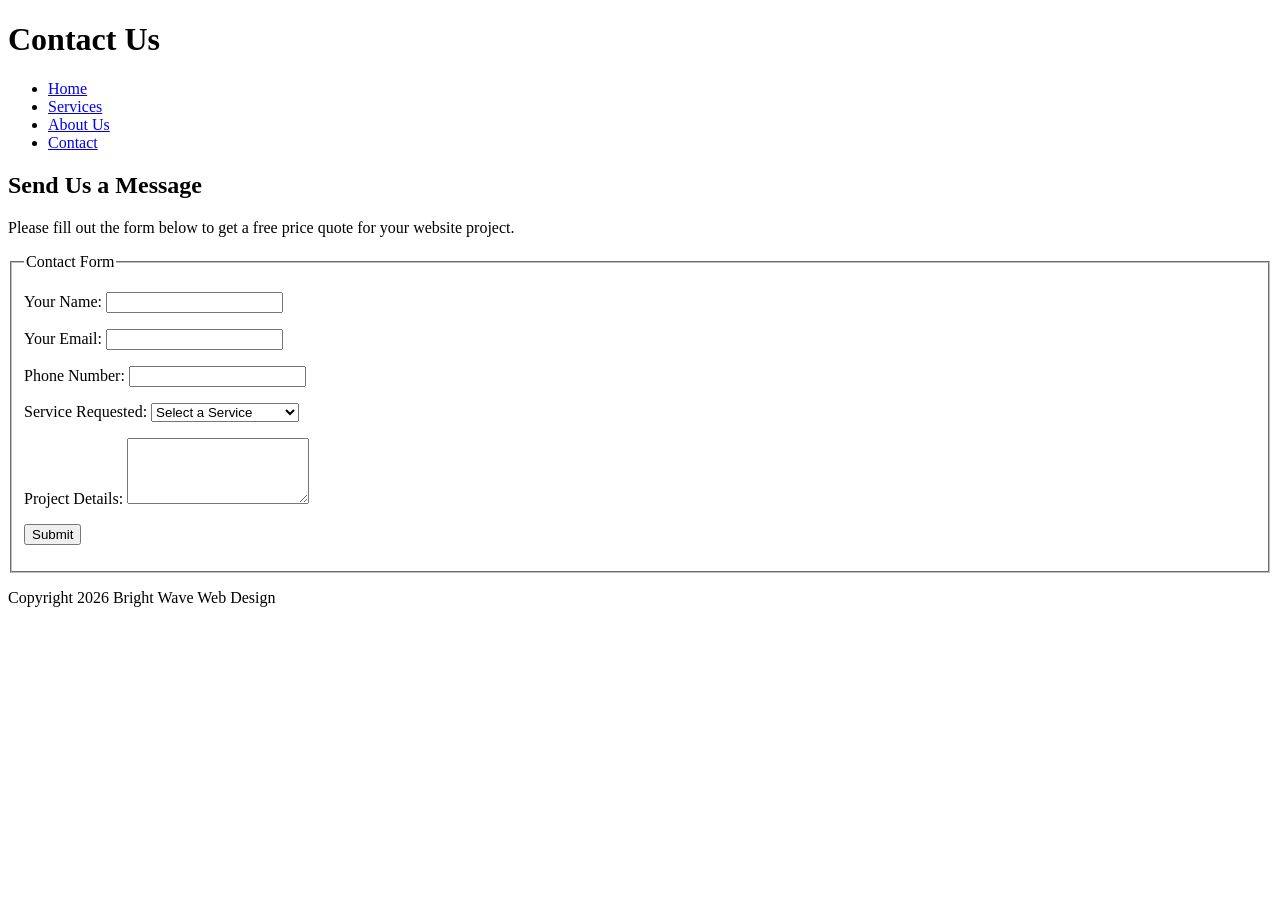
==== Contact.html @ 14dbea22 "Add files via upload" ====
<!DOCTYPE html>
<html lang="en">
<head>
    <meta charset="UTF-8">
    <title>Bright Wave Web Design - Contact</title>
</head>
<body>

    <header>
        <h1>Contact Us</h1>
        <nav>
            <ul>
                <li><a href="index.html">Home</a></li>
                <li><a href="services.html">Services</a></li>
                <li><a href="about.html">About Us</a></li>
                <li><a href="contact.html">Contact</a></li>
            </ul>
        </nav>
    </header>

    <main>
        <section>
            <h2>Send Us a Message</h2>
            <p>Please fill out the form below to get a free price quote for your website project.</p>

            <form action="#" method="post">
                <fieldset>
                    <legend>Contact Form</legend>

                    <p>
                        <label for="name">Your Name:</label>
                        <input type="text" id="name" name="name" required>
                    </p>

                    <p>
                        <label for="email">Your Email:</label>
                        <input type="email" id="email" name="email" required>
                    </p>

                    <p>
                        <label for="phone">Phone Number:</label>
                        <input type="tel" id="phone" name="phone">
                    </p>

                    <p>
                        <label for="service">Service Requested:</label>
                        <select id="service" name="service" required>
                            <option value="">Select a Service</option>
                            <option value="web-design">Web Design</option>
                            <option value="seo">Search Engine Setup</option>
                            <option value="updates">Site Updates</option>
                        </select>
                    </p>

                    <p>
                        <label for="message">Project Details:</label>
                        <textarea id="message" name="message" rows="4" required></textarea>
                    </p>

                    <p>
                        <button type="submit">Submit</button>
                    </p>
                </fieldset>
            </form>
        </section>
    </main>

    <footer>
        <p>Copyright 2026 Bright Wave Web Design</p>
    </footer>

</body>
</html>
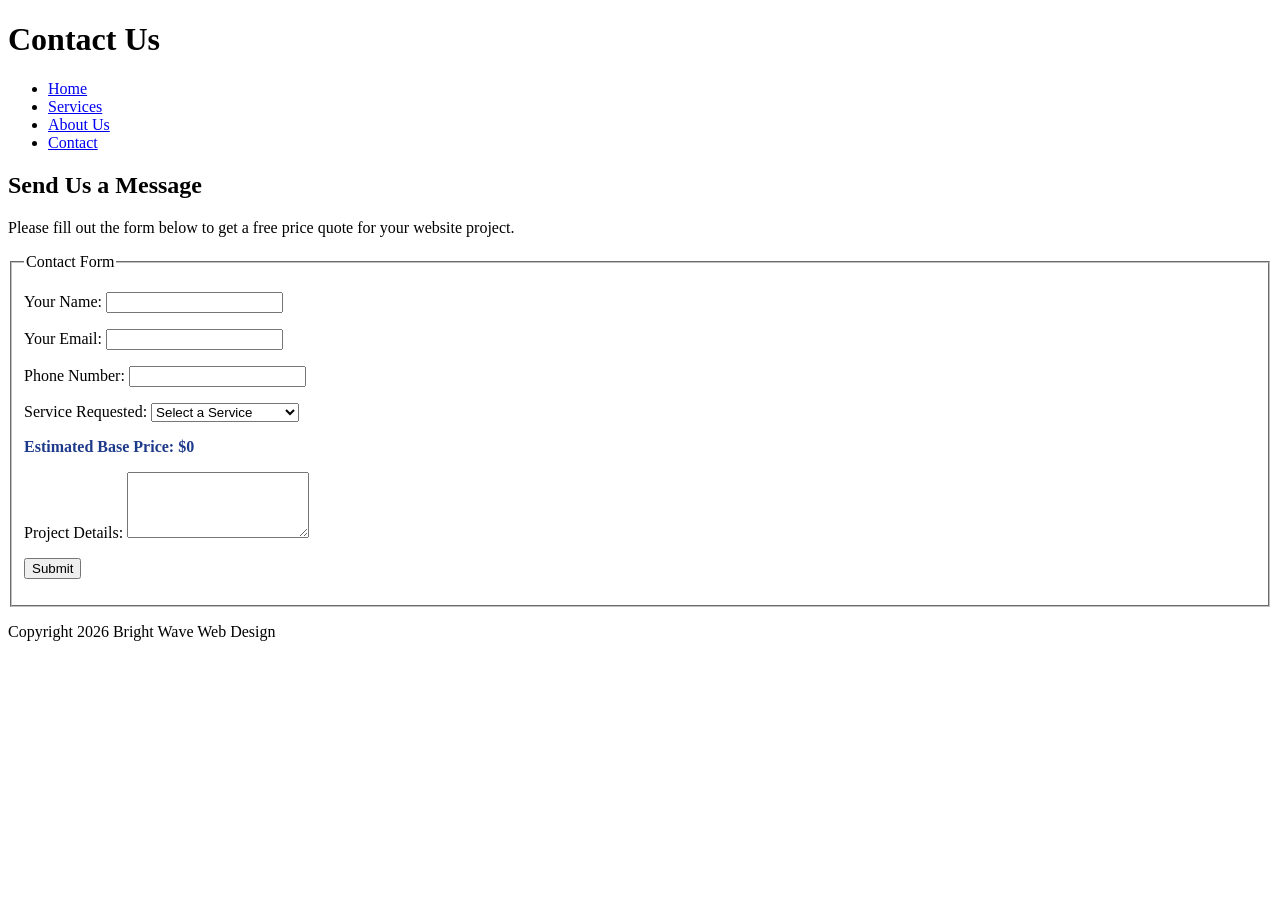
==== commit ef9dda4c: "Update Contact.html" ====
--- a/Contact.html
+++ b/Contact.html
@@ -3,6 +3,7 @@
 <head>
     <meta charset="UTF-8">
     <title>Bright Wave Web Design - Contact</title>
+    <link rel="stylesheet" href="styles.css">
 </head>
 <body>
 
@@ -30,11 +31,13 @@
                     <p>
                         <label for="name">Your Name:</label>
                         <input type="text" id="name" name="name" required>
+                        <span id="name-error" style="color: red; font-size: 0.9rem;"></span>
                     </p>
 
                     <p>
                         <label for="email">Your Email:</label>
                         <input type="email" id="email" name="email" required>
+                        <span id="email-error" style="color: red; font-size: 0.9rem;"></span>
                     </p>
 
                     <p>
@@ -51,6 +54,9 @@
                             <option value="updates">Site Updates</option>
                         </select>
                     </p>
+
+                    <!-- Interactive Feature Output Container -->
+                    <p id="price-estimate" style="font-weight: bold; color: #1E3A8A;">Estimated Base Price: $0</p>
 
                     <p>
                         <label for="message">Project Details:</label>
@@ -69,5 +75,7 @@
         <p>Copyright 2026 Bright Wave Web Design</p>
     </footer>
 
+    <!-- Connect JavaScript File -->
+    <script src="script.js"></script>
 </body>
-</html>+</html>
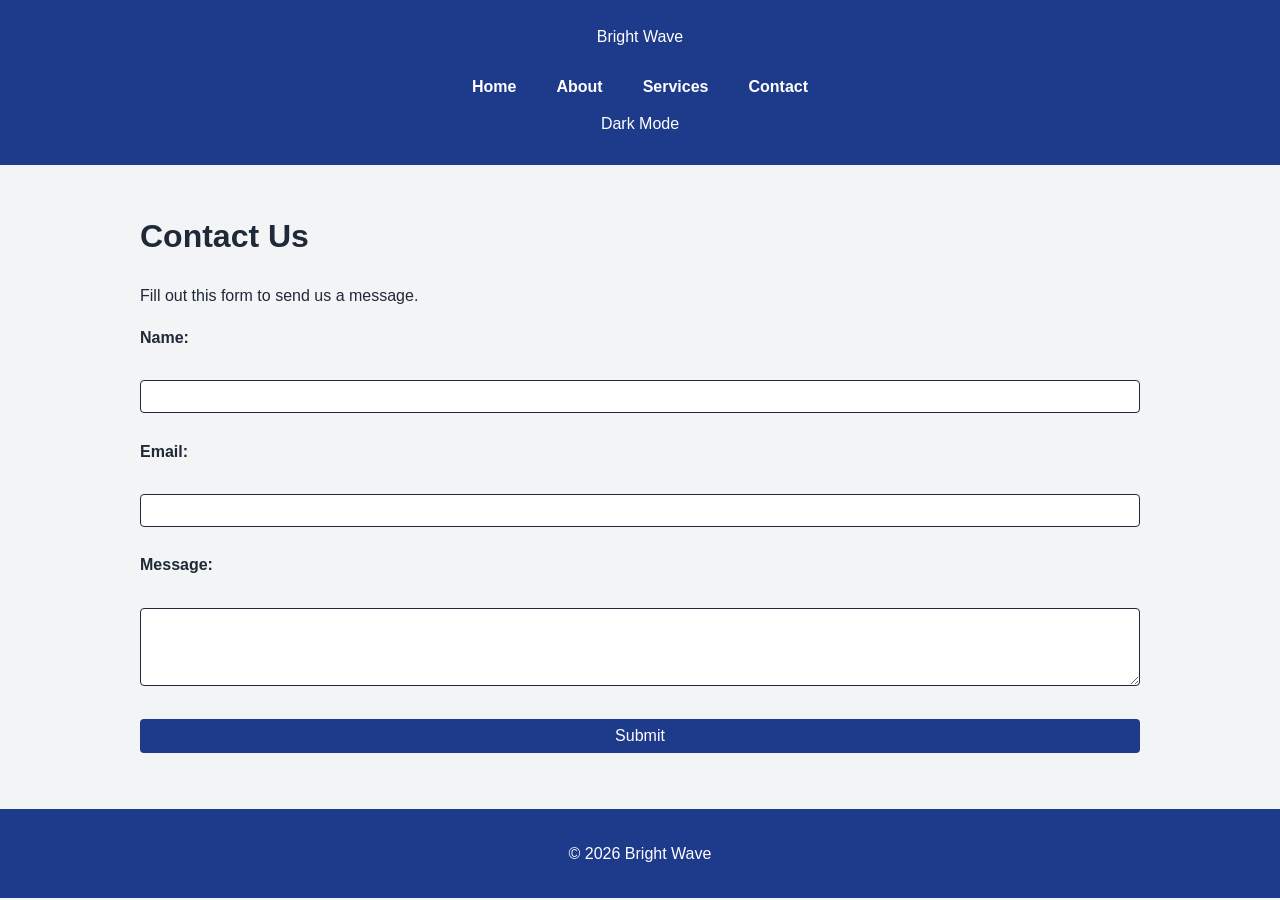
==== commit aeee58c4: "Update Contact.html" ====
--- a/Contact.html
+++ b/Contact.html
@@ -2,80 +2,48 @@
 <html lang="en">
 <head>
     <meta charset="UTF-8">
-    <title>Bright Wave Web Design - Contact</title>
-    <link rel="stylesheet" href="styles.css">
+    <meta name="viewport" content="width=device-width, initial-scale=1.0">
+    <title>Contact Us - Bright Wave</title>
+    <link rel="stylesheet" href="Styles.CSS">
+    <script src="script.js" defer></script>
 </head>
 <body>
-
     <header>
-        <h1>Contact Us</h1>
+        <div class="logo">Bright Wave</div>
         <nav>
             <ul>
                 <li><a href="index.html">Home</a></li>
+                <li><a href="about.html">About</a></li>
                 <li><a href="services.html">Services</a></li>
-                <li><a href="about.html">About Us</a></li>
                 <li><a href="contact.html">Contact</a></li>
             </ul>
         </nav>
+        <button id="theme-btn">Dark Mode</button>
     </header>
 
     <main>
-        <section>
-            <h2>Send Us a Message</h2>
-            <p>Please fill out the form below to get a free price quote for your website project.</p>
+        <h1>Contact Us</h1>
+        <p>Fill out this form to send us a message.</p>
 
-            <form action="#" method="post">
-                <fieldset>
-                    <legend>Contact Form</legend>
+        <form id="my-form">
+            <!-- Error message container for JS -->
+            <p id="error-text" style="color: red; font-weight: bold;"></p>
 
-                    <p>
-                        <label for="name">Your Name:</label>
-                        <input type="text" id="name" name="name" required>
-                        <span id="name-error" style="color: red; font-size: 0.9rem;"></span>
-                    </p>
+            <label for="name">Name:</label><br>
+            <input type="text" id="name" name="name"><br><br>
 
-                    <p>
-                        <label for="email">Your Email:</label>
-                        <input type="email" id="email" name="email" required>
-                        <span id="email-error" style="color: red; font-size: 0.9rem;"></span>
-                    </p>
+            <label for="email">Email:</label><br>
+            <input type="text" id="email" name="email"><br><br>
 
-                    <p>
-                        <label for="phone">Phone Number:</label>
-                        <input type="tel" id="phone" name="phone">
-                    </p>
+            <label for="message">Message:</label><br>
+            <textarea id="message" name="message" rows="4"></textarea><br><br>
 
-                    <p>
-                        <label for="service">Service Requested:</label>
-                        <select id="service" name="service" required>
-                            <option value="">Select a Service</option>
-                            <option value="web-design">Web Design</option>
-                            <option value="seo">Search Engine Setup</option>
-                            <option value="updates">Site Updates</option>
-                        </select>
-                    </p>
-
-                    <!-- Interactive Feature Output Container -->
-                    <p id="price-estimate" style="font-weight: bold; color: #1E3A8A;">Estimated Base Price: $0</p>
-
-                    <p>
-                        <label for="message">Project Details:</label>
-                        <textarea id="message" name="message" rows="4" required></textarea>
-                    </p>
-
-                    <p>
-                        <button type="submit">Submit</button>
-                    </p>
-                </fieldset>
-            </form>
-        </section>
+            <button type="submit">Submit</button>
+        </form>
     </main>
 
     <footer>
-        <p>Copyright 2026 Bright Wave Web Design</p>
+        <p>&copy; 2026 Bright Wave</p>
     </footer>
-
-    <!-- Connect JavaScript File -->
-    <script src="script.js"></script>
 </body>
 </html>
--- a/Styles.CSS
+++ b/Styles.CSS
@@ -0,0 +1,161 @@
+/* Color Palette:
+   - Primary Dark Blue: #1E3A8A
+   - Accent Light Blue: #3B82F6
+   - Light Background: #F3F4F6
+   - Dark Text: #1F2937
+*/
+
+/* Base Typography & Mobile First Styles */
+body {
+    font-family: Arial, sans-serif;
+    color: #1F2937;
+    background-color: #F3F4F6;
+    margin: 0;
+    padding: 0;
+    line-height: 1.6;
+}
+
+header {
+    background-color: #1E3A8A;
+    color: #FFFFFF;
+    padding: 1.5rem;
+    text-align: center;
+}
+
+header h1 {
+    margin: 0;
+    font-size: 1.8rem;
+}
+
+/* Flexbox Navigation */
+nav ul {
+    list-style: none;
+    padding: 0;
+    margin: 1rem 0 0 0;
+    display: flex;
+    flex-direction: column;
+    gap: 0.5rem;
+}
+
+nav a {
+    color: #FFFFFF;
+    text-decoration: none;
+    font-weight: bold;
+    padding: 0.5rem;
+    display: block;
+}
+
+nav a:hover {
+    background-color: #3B82F6;
+}
+
+/* Layout Elements */
+main {
+    padding: 1.5rem;
+    max-width: 1000px;
+    margin: 0 auto;
+}
+
+section {
+    background-color: #FFFFFF;
+    padding: 1.25rem;
+    margin-bottom: 1.5rem;
+    border-radius: 4px;
+}
+
+h2 {
+    color: #1E3A8A;
+    font-size: 1.4rem;
+    margin-top: 0;
+}
+
+h3 {
+    color: #3B82F6;
+    font-size: 1.1rem;
+}
+
+/* Media & Form Styling */
+img {
+    max-width: 100%;
+    height: auto;
+}
+
+figure {
+    margin: 0;
+    padding: 0;
+}
+
+figcaption {
+    font-size: 0.9rem;
+    color: #1F2937;
+    margin-top: 0.5rem;
+}
+
+fieldset {
+    border: 1px solid #1E3A8A;
+    padding: 1rem;
+}
+
+legend {
+    color: #1E3A8A;
+    font-weight: bold;
+    padding: 0 0.5rem;
+}
+
+form p {
+    margin-bottom: 1rem;
+}
+
+label {
+    display: block;
+    margin-bottom: 0.25rem;
+    font-weight: bold;
+}
+
+input, select, textarea, button {
+    width: 100%;
+    padding: 0.5rem;
+    border: 1px solid #1F2937;
+    border-radius: 4px;
+    box-sizing: border-box;
+}
+
+button {
+    background-color: #1E3A8A;
+    color: #FFFFFF;
+    font-size: 1rem;
+    border: none;
+    cursor: pointer;
+}
+
+button:hover {
+    background-color: #3B82F6;
+}
+
+footer {
+    background-color: #1E3A8A;
+    color: #FFFFFF;
+    text-align: center;
+    padding: 1rem;
+    margin-top: 2rem;
+}
+
+/* Responsive Layout Media Query for Tablet/Desktop */
+@media (min-width: 768px) {
+    nav ul {
+        flex-direction: row;
+        justify-content: center;
+        gap: 1.5rem;
+    }
+
+    /* Flexbox layout for team members and features on larger screens */
+    main section {
+        display: flex;
+        flex-direction: column;
+    }
+
+    .card-container {
+        display: flex;
+        gap: 1rem;
+    }
+}
